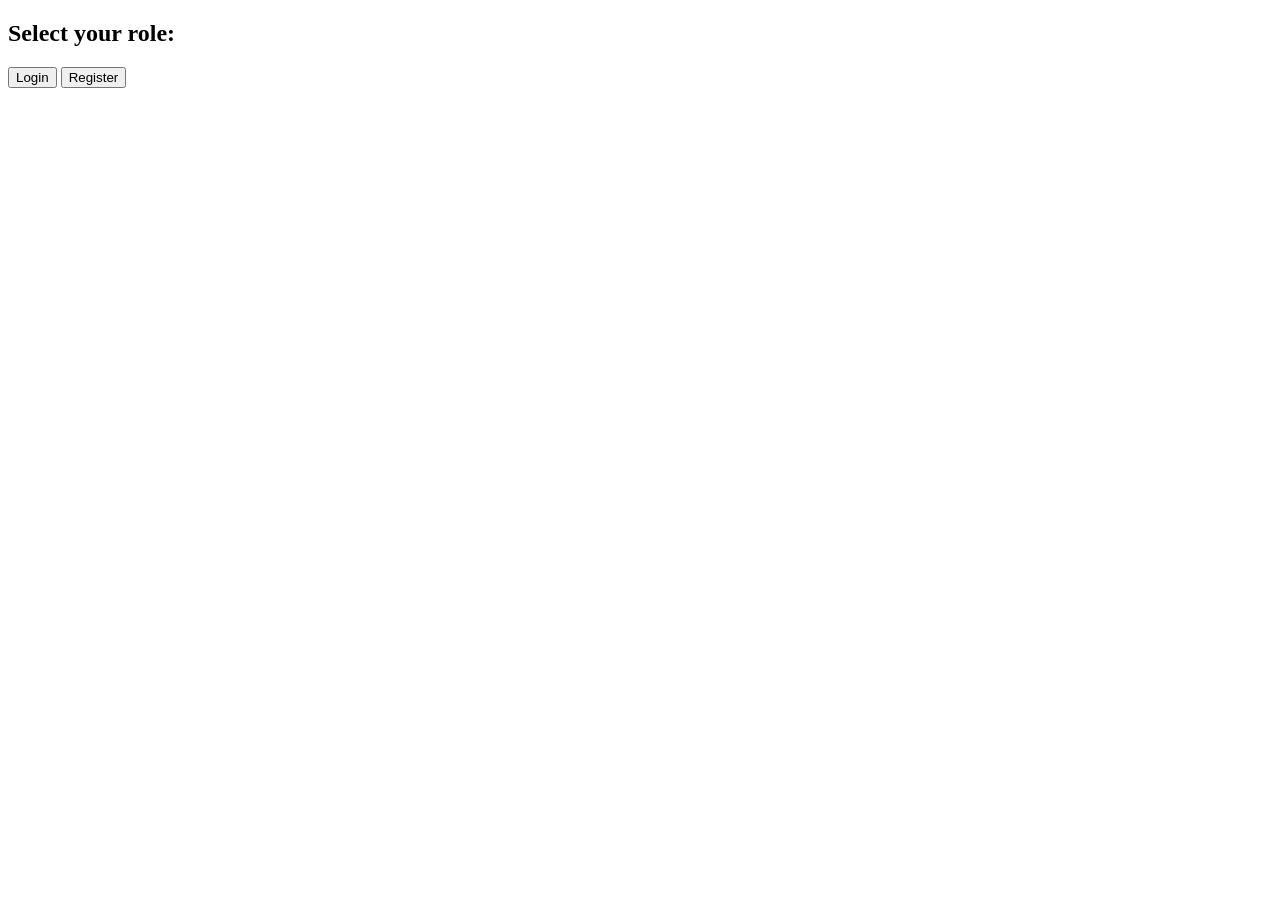
==== index.html @ 2171e499 "Create index.html as the single entry point with login/registration role selection and associated fo" ====
<!DOCTYPE html>
<html lang="en">
<head>
    <meta charset="UTF-8">
    <meta name="viewport" content="width=device-width, initial-scale=1.0">
    <title>Entry Point</title>
    <link rel="stylesheet" href="css/style.css">
    <script src="js/config.js"></script>
    <script src="js/core.js"></script>
    <script src="js/auth.js"></script>
    <script src="js/finance.js"></script>
    <script src="js/dashboard.js"></script>
</head>
<body>
    <div id="role-selection">
        <h2>Select your role:</h2>
        <button id="login-btn">Login</button>
        <button id="register-btn">Register</button>
    </div>

    <div id="registration-form" style="display:none;">
        <h2>Register</h2>
        <form id="registerForm">
            <label for="username">Username:</label>
            <input type="text" id="username" name="username" required>
            <label for="email">Email:</label>
            <input type="email" id="email" name="email" required>
            <label for="password">Password:</label>
            <input type="password" id="password" name="password" required>
            <button type="submit">Register</button>
        </form>
    </div>

    <div id="login-form" style="display:none;">
        <h2>Login</h2>
        <form id="loginForm">
            <label for="loginEmail">Email:</label>
            <input type="email" id="loginEmail" name="loginEmail" required>
            <label for="loginPassword">Password:</label>
            <input type="password" id="loginPassword" name="loginPassword" required>
            <button type="submit">Login</button>
        </form>
    </div>

    <div id="dashboard-screens" style="display:none;">
        <h2>Dashboard</h2>
        <!-- Dashboard Content Goes Here -->
    </div>

    <script>
        document.getElementById('login-btn').onclick = function() {
            document.getElementById('role-selection').style.display = 'none';
            document.getElementById('login-form').style.display = 'block';
        };
        document.getElementById('register-btn').onclick = function() {
            document.getElementById('role-selection').style.display = 'none';
            document.getElementById('registration-form').style.display = 'block';
        };
    </script>
</body>
</html>
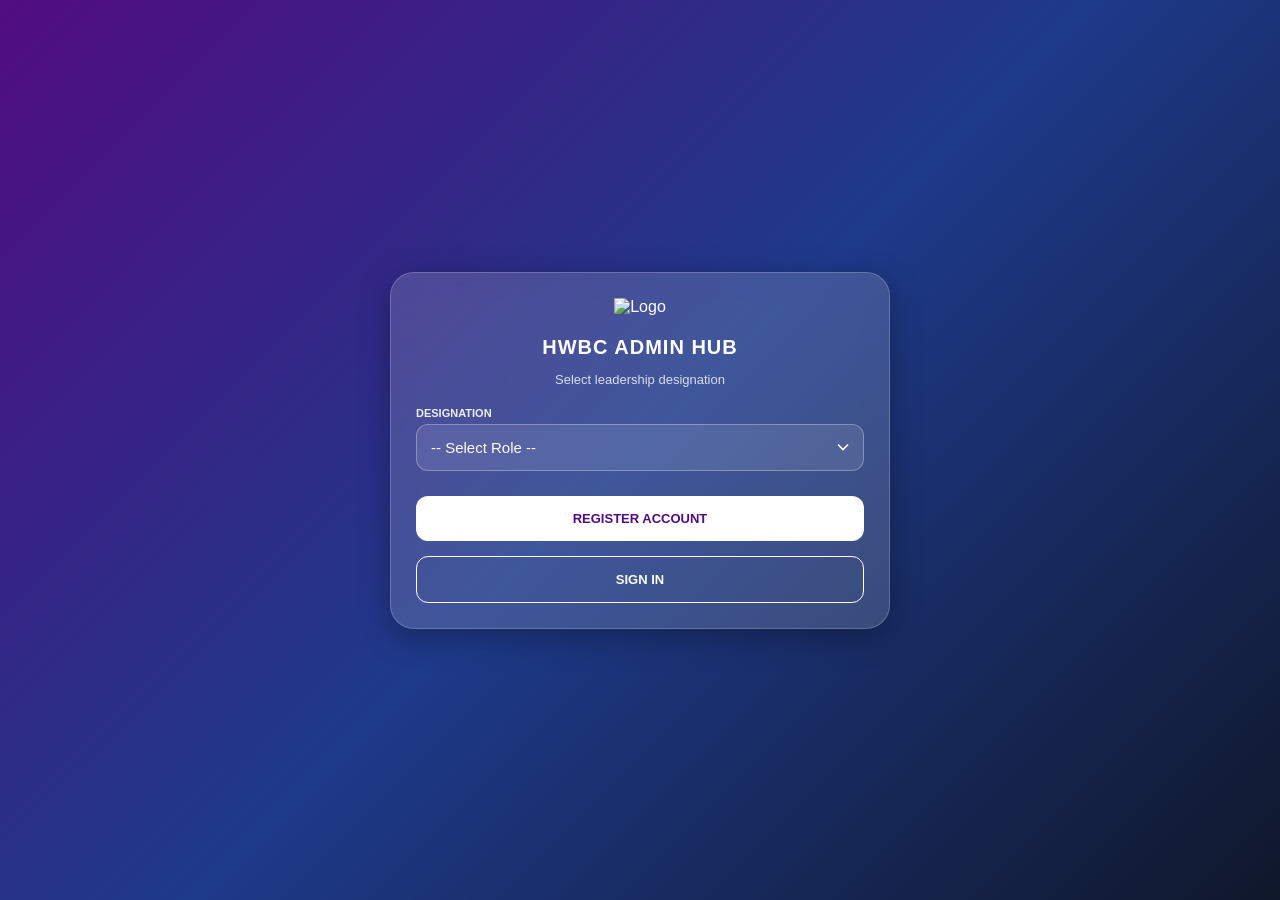
==== commit 50fdcbb4: "Add files via upload" ====
--- a/index.html
+++ b/index.html
@@ -1,61 +1,450 @@
-<!DOCTYPE html>
-<html lang="en">
-<head>
-    <meta charset="UTF-8">
-    <meta name="viewport" content="width=device-width, initial-scale=1.0">
-    <title>Entry Point</title>
-    <link rel="stylesheet" href="css/style.css">
-    <script src="js/config.js"></script>
-    <script src="js/core.js"></script>
-    <script src="js/auth.js"></script>
-    <script src="js/finance.js"></script>
-    <script src="js/dashboard.js"></script>
-</head>
-<body>
-    <div id="role-selection">
-        <h2>Select your role:</h2>
-        <button id="login-btn">Login</button>
-        <button id="register-btn">Register</button>
-    </div>
-
-    <div id="registration-form" style="display:none;">
-        <h2>Register</h2>
-        <form id="registerForm">
-            <label for="username">Username:</label>
-            <input type="text" id="username" name="username" required>
-            <label for="email">Email:</label>
-            <input type="email" id="email" name="email" required>
-            <label for="password">Password:</label>
-            <input type="password" id="password" name="password" required>
-            <button type="submit">Register</button>
-        </form>
-    </div>
-
-    <div id="login-form" style="display:none;">
-        <h2>Login</h2>
-        <form id="loginForm">
-            <label for="loginEmail">Email:</label>
-            <input type="email" id="loginEmail" name="loginEmail" required>
-            <label for="loginPassword">Password:</label>
-            <input type="password" id="loginPassword" name="loginPassword" required>
-            <button type="submit">Login</button>
-        </form>
-    </div>
-
-    <div id="dashboard-screens" style="display:none;">
-        <h2>Dashboard</h2>
-        <!-- Dashboard Content Goes Here -->
-    </div>
-
-    <script>
-        document.getElementById('login-btn').onclick = function() {
-            document.getElementById('role-selection').style.display = 'none';
-            document.getElementById('login-form').style.display = 'block';
-        };
-        document.getElementById('register-btn').onclick = function() {
-            document.getElementById('role-selection').style.display = 'none';
-            document.getElementById('registration-form').style.display = 'block';
-        };
-    </script>
-</body>
+<!DOCTYPE html>
+<html lang="en">
+<head>
+    <meta charset="UTF-8">
+    <meta name="viewport" content="width=device-width, initial-scale=1.0">
+    <title>HWBC DASHBOARD ADMIN</title>
+    <style>
+        :root { --primary: #ffffff; --accent: #510C81; --text-dark: #1e3a8a; }
+        body { 
+            font-family: 'Segoe UI', sans-serif; 
+            background: linear-gradient(135deg, #510C81 0%, #1e3a8a 50%, #0f172a 100%); 
+            background-attachment: fixed; margin: 0; display: flex; justify-content: center; align-items: center; min-height: 100vh; color: white;
+        }
+        .screen { 
+            display: none; padding: 25px; width: 95%; max-width: 500px; 
+            background: rgba(255, 255, 255, 0.15); backdrop-filter: blur(12px); 
+            border: 1px solid rgba(255, 255, 255, 0.2); border-radius: 24px; 
+            box-shadow: 0 8px 32px rgba(0, 0, 0, 0.3); box-sizing: border-box; 
+        }
+        .active-screen { display: block !important; animation: slideUp 0.4s ease-out; }
+        
+        h2 { margin: 0 0 10px 0; text-align: center; font-size: 20px; text-transform: uppercase; letter-spacing: 1px; }
+        p { text-align: center; color: rgba(255, 255, 255, 0.8); font-size: 13px; margin-bottom: 20px; }
+        .logo { text-align: center; margin-bottom: 20px; } 
+        .logo img { max-width: 100px; height: auto; }
+
+        .input-group { margin-bottom: 15px; position: relative; width: 100%; }
+        label { display: block; margin-bottom: 5px; font-size: 11px; font-weight: bold; text-transform: uppercase; opacity: 0.9; }
+        .input-field { 
+            width: 100%; padding: 14px; border: 1px solid rgba(255, 255, 255, 0.3); 
+            border-radius: 12px; background: rgba(255, 255, 255, 0.1); color: white; 
+            font-size: 15px; box-sizing: border-box; outline: none; 
+        }
+select.input-field {
+    appearance: none;
+    -webkit-appearance: none;
+    -moz-appearance: none;
+    background-image: url("data:image/svg+xml;charset=UTF-8,%3csvg xmlns='http://www.w3.org/2000/svg' viewBox='0 0 24 24' fill='none' stroke='white' stroke-width='2'%3e%3cpolyline points='6 9 12 15 18 9'%3e%3c/polyline%3e%3c/svg%3e");
+    background-repeat: no-repeat;
+    background-position: right 10px center;
+    background-size: 20px;
+    padding-right: 40px;
+}
+
+select.input-field option {
+    background: #1e3a8a;
+    color: white;
+}
+        .toggle-pass { position: absolute; right: 15px; top: 32px; cursor: pointer; font-size: 18px; }
+        
+        .button { width: 100%; padding: 15px; background: var(--primary); color: var(--accent); border: none; border-radius: 12px; font-size: 13px; font-weight: bold; cursor: pointer; margin-top: 10px; text-transform: uppercase; }
+        .btn-secondary { background: transparent; color: white; border: 1px solid white; margin-top: 15px; }
+        .dashboard-grid { display: grid; grid-template-columns: 1fr 1fr; gap: 10px; margin-top: 10px; }
+        .record-card { background: rgba(255, 255, 255, 0.1); border-radius: 16px; padding: 15px; margin-bottom: 12px; border: 1px solid rgba(255, 255, 255, 0.1); }
+        .tick { color: #4ade80; font-weight: bold; margin-left: 8px; }
+
+        #spinner-overlay { position: fixed; top:0; left:0; width:100%; height:100%; background: rgba(0,0,0,0.8); display:none; justify-content:center; align-items:center; z-index:9999; }
+        .loader { border: 4px solid #f3f3f3; border-top: 4px solid var(--accent); border-radius: 50%; width: 40px; height: 40px; animation: spin 1s linear infinite; }
+        
+        @keyframes spin { 0% { transform: rotate(0deg); } 100% { transform: rotate(360deg); } }
+        @keyframes slideUp { from { opacity: 0; transform: translateY(20px); } to { opacity: 1; transform: translateY(0); } }
+        @media print { .button, .btn-secondary, .toggle-pass { display: none !important; } body { background: white !important; } .screen { background: white; color: black; border: none; box-shadow: none; width: 100% !important; max-width: 100% !important; display: block !important; } }
+    </style>
+</head>
+<body>
+
+<div id="spinner-overlay"><div class="loader"></div></div>
+
+<!-- 1. ROLE SCREEN -->
+<div id="screen-role" class="screen active-screen">
+    <div class="logo"><img src="images/logo.png" alt="Logo"></div>
+    <h2>HWBC Admin Hub</h2>
+    <p>Select leadership designation</p>
+    <div class="input-group">
+        <label>Designation</label>
+        <select id="role-select" class="input-field" onchange="App.toggleRoleFields()">
+            <option value="">-- Select Role --</option>
+            <option value="NATIONAL">National Leader</option>
+            <option value="SECRETARY">Secretary</option>
+            <option value="FINANCE">Finance Leader</option>
+            <option value="CIRCUIT">Circuit Leader</option>
+            <option value="BRANCH">Branch Leader</option>
+        </select>
+    </div>
+    <div id="circuit-select-group" class="input-group" style="display:none;"><label>Circuit</label><select id="reg-circuit-select" class="input-field"></select></div>
+    <div id="branch-select-group" class="input-group" style="display:none;"><label>Branch</label><select id="reg-branch-select" class="input-field"></select></div>
+    <button class="button" onclick="App.handleRoleSelection()">Register Account</button>
+    <button class="button btn-secondary" onclick="App.navigate('screen-login')">Sign In</button>
+</div>
+
+<!-- 2. LOGIN SCREEN -->
+<div id="screen-login" class="screen">
+    <div class="logo"><img src="images/logo.png" alt="Logo"></div>
+    <h2>Secure Sign In</h2>
+    <div class="input-group">
+        <label>Role</label>
+        <select id="login-role" class="input-field">
+            <option value="NATIONAL">National Leader</option>
+            <option value="SECRETARY">Secretary</option>
+            <option value="FINANCE">Finance Leader</option>
+            <option value="CIRCUIT">Circuit Leader</option>
+            <option value="BRANCH">Branch Leader</option>
+        </select>
+    </div>
+    <div class="input-group"><label>Email</label><input id="login-email" class="input-field" placeholder="email@hwbc.com"></div>
+    <div class="input-group">
+        <label>Password</label>
+        <input id="login-password" type="password" class="input-field">
+        <span class="toggle-pass" onclick="App.togglePassword('login-password')">👁️</span>
+    </div>
+    <button class="button" onclick="App.login()">Log In</button>
+    <button class="button btn-secondary" onclick="App.navigate('screen-role')">Back</button>
+</div>
+
+<!-- 2.5 SIGNUP SCREEN -->
+<div id="screen-signup" class="screen">
+    <div class="logo"><img src="images/logo.png" alt="Logo"></div>
+    <h2>Create Account</h2>
+    <p id="signup-subtitle">Complete your registration</p>
+    <div class="input-group"><label>Full Name</label><input id="signup-name" class="input-field" placeholder="Your Full Name"></div>
+    <div class="input-group"><label>Email</label><input id="signup-email" class="input-field" placeholder="email@hwbc.com"></div>
+    <div class="input-group">
+        <label>Password</label>
+        <input id="signup-password" type="password" class="input-field">
+        <span class="toggle-pass" onclick="App.togglePassword('signup-password')">👁️</span>
+    </div>
+    <div class="input-group">
+        <label>Confirm Password</label>
+        <input id="signup-confirm" type="password" class="input-field">
+        <span class="toggle-pass" onclick="App.togglePassword('signup-confirm')">👁️</span>
+    </div>
+    <button class="button" onclick="App.signup()">Create Account</button>
+    <button class="button btn-secondary" onclick="App.navigate('screen-role')">Back</button>
+</div>
+
+<!-- 3. DASHBOARD -->
+<div id="screen-dashboard" class="screen">
+    <div class="logo"><img src="images/logo.png" alt="Logo"></div>
+    <h2 id="dash-title">Dashboard</h2>
+    <p id="dash-subtitle"></p>
+    <div id="action-grid" class="dashboard-grid"></div>
+    <button class="button btn-secondary" onclick="App.logout()">Logout</button>
+</div>
+
+<!-- 4. MEMBER REGISTRATION -->
+<div id="screen-member-register" class="screen">
+    <div class="logo"><img src="images/logo.png" alt="Logo"></div>
+    <h2>New Member</h2>
+    <div class="input-group"><label>First Name</label><input id="m-fname" class="input-field"></div>
+    <div class="input-group"><label>Last Name</label><input id="m-lname" class="input-field"></div>
+    <div class="input-group"><label>Phone</label><input id="m-phone" class="input-field"></div>
+    <div class="input-group"><label>Physical Address</label><input id="m-address" class="input-field"></div>
+    <div class="input-group"><label>Member Photo</label><input type="file" id="m-photo" class="input-field" accept="image/*"></div>
+    <button class="button" onclick="App.submitMemberRegistration()">Register Member</button>
+    <button class="button btn-secondary" onclick="App.navigate('screen-dashboard')">Cancel</button>
+</div>
+
+<!-- 5. WEEKLY FINANCE -->
+<div id="screen-branch-finance" class="screen">
+    <div class="logo"><img src="images/logo.png" alt="Logo"></div>
+    <h2>Branch Offering</h2>
+    <div class="input-group"><label>Month</label><input type="month" id="f-month" class="input-field"></div>
+    <div class="input-group"><label>Sunday Week</label><select id="f-week" class="input-field"><option value="1">Week 1</option><option value="2">Week 2</option><option value="3">Week 3</option><option value="4">Week 4</option></select></div>
+    <div class="input-group"><label>Amount (ZAR)</label><input type="number" id="f-amount" class="input-field"></div>
+    <button class="button" onclick="App.submitWeeklyFinance()">Record Offering</button>
+    <button class="button btn-secondary" onclick="App.navigate('screen-dashboard')">Back</button>
+</div>
+
+<!-- 6. LIST & AUDIT VIEW -->
+<div id="screen-list" class="screen">
+    <div class="logo"><img src="images/logo.png" alt="Logo"></div>
+    <h2 id="list-title">Records</h2>
+    <div id="list-container" style="max-height: 400px; overflow-y: auto;"></div>
+    <button class="button" onclick="window.print()">Download PDF Report</button>
+    <button class="button btn-secondary" onclick="App.navigate('screen-dashboard')">Done</button>
+</div>
+
+<!-- 7. CONTENT HUB -->
+<div id="screen-content-hub" class="screen">
+    <div class="logo"><img src="images/logo.png" alt="Logo"></div>
+    <h2>Content Manager</h2>
+    <div class="dashboard-grid">
+        <button class="button" onclick="App.openForm('SERMON')">Sermons</button>
+        <button class="button" onclick="App.openForm('MUSIC')">Music</button>
+        <button class="button" onclick="App.openForm('GALLERY')">Gallery</button>
+        <button class="button" onclick="App.openForm('EVENT')">Events</button>
+        <button class="button" onclick="App.openForm('BURSARY')">Bursaries</button>
+        <button class="button" onclick="App.openForm('YOUTH')">Youth</button>
+    </div>
+    <button class="button btn-secondary" onclick="App.navigate('screen-dashboard')">Back</button>
+</div>
+
+<!-- 8. CONTENT FORM -->
+<div id="screen-form" class="screen">
+    <div class="logo"><img src="images/logo.png" alt="Logo"></div>
+    <h2 id="form-title">Publish</h2>
+    <div id="form-fields"></div>
+    <button class="button" onclick="App.submitContent()">Upload & Publish</button>
+    <button class="button btn-secondary" onclick="App.navigate('screen-content-hub')">Cancel</button>
+</div>
+
+<!-- 9. DRILLDOWN -->
+<div id="screen-drilldown" class="screen">
+    <div class="logo"><img src="images/logo.png" alt="Logo"></div>
+    <h2 id="drill-title">Location Selection</h2>
+    <div id="drill-container" class="dashboard-grid"></div>
+    <button class="button btn-secondary" onclick="App.navigate('screen-dashboard')">Back</button>
+</div>
+
+<script>
+const API_BASE = "https://byc6aq06e6.execute-api.us-east-1.amazonaws.com/prod";
+const CIRCUITS = {
+    "Gauteng Circuit": ["Daveyton","Tsakane","Soshanguve","Soweto","Vosloorus"],
+    "Highveld Circuit": ["Badplaas","Breyton","Ermelo","Machododorp","Nhlazatshe","Secunda","Witbank"],
+    "Lowveld Circuit": ["Barberton","Ka-Mhlutshwa","Matsulu","Mshadza","Ndlunkulu"],
+    "Eswatini Circuit": ["Matsapha","Siteki"]
+};
+
+const App = {
+    currentMode: '', // 'MEMBERS', 'FINANCE', 'APOLOGY'
+
+    init() {
+        const cSel = document.getElementById('reg-circuit-select');
+        const bSel = document.getElementById('reg-branch-select');
+        Object.keys(CIRCUITS).forEach(c => cSel.add(new Option(c, c)));
+        Object.values(CIRCUITS).flat().forEach(b => bSel.add(new Option(b, b)));
+        
+        // SECURITY GATE: Force Login
+        if (!localStorage.getItem("role")) {
+            this.navigate('screen-role');
+        } else {
+            this.setupDashboard();
+            this.navigate('screen-dashboard');
+        }
+    },
+
+    navigate(id) {
+        // Strict Guard: No access to dashboard screens without role
+        const publicScreens = ['screen-role', 'screen-login'];
+        if (!localStorage.getItem("role") && !publicScreens.includes(id)) {
+            id = 'screen-role';
+        }
+        document.querySelectorAll('.screen').forEach(s => s.classList.remove('active-screen'));
+        document.getElementById(id).classList.add('active-screen');
+    },
+
+    togglePassword(id) {
+        const input = document.getElementById(id);
+        input.type = input.type === 'password' ? 'text' : 'password';
+    },
+
+    toggleRoleFields() {
+        const role = document.getElementById('role-select').value;
+        document.getElementById('circuit-select-group').style.display = (role === 'CIRCUIT') ? 'block' : 'none';
+        document.getElementById('branch-select-group').style.display = (role === 'BRANCH') ? 'block' : 'none';
+    },
+
+handleRoleSelection() {
+    const role = document.getElementById('role-select').value;
+    
+    if (!role) {
+        alert("Please select a role");
+        return;
+    }
+    
+    // Store the selected role temporarily
+    sessionStorage.setItem("signup-role", role);
+    
+    if (role === 'BRANCH') {
+        const branch = document.getElementById('reg-branch-select').value;
+        if (!branch) {
+            alert("Please select a branch");
+            return;
+        }
+        sessionStorage.setItem("signup-branch", branch);
+    } else if (role === 'CIRCUIT') {
+        const circuit = document.getElementById('reg-circuit-select').value;
+        if (!circuit) {
+            alert("Please select a circuit");
+            return;
+        }
+        sessionStorage.setItem("signup-circuit", circuit);
+    }
+    
+    // Update signup subtitle to show role
+    document.getElementById('signup-subtitle').innerText = `Register as: ${role}`;
+    
+    // Navigate to signup
+    this.navigate('screen-signup');
+},
+
+
+    login() {
+        const role = document.getElementById('login-role').value;
+        const email = document.getElementById('login-email').value;
+        const pass = document.getElementById('login-password').value;
+
+        if(!email || !pass) return alert("Credentials required");
+
+        localStorage.setItem("role", role);
+        localStorage.setItem("location", role === 'BRANCH' ? "Tsakane" : "National HQ");
+        this.setupDashboard();
+        this.navigate('screen-dashboard');
+    },
+
+    setupDashboard() {
+        const role = localStorage.getItem("role");
+        const loc = localStorage.getItem("location");
+        const grid = document.getElementById("action-grid");
+        grid.innerHTML = "";
+        document.getElementById('dash-title').innerText = role + " HUB";
+        document.getElementById('dash-subtitle').innerText = "Assigned to: " + loc;
+
+        if (['NATIONAL', 'SECRETARY', 'FINANCE'].includes(role)) {
+            this.addBtn("Content Management", () => this.navigate('screen-content-hub'), grid);
+            this.addBtn("View Members", () => this.drillCircuits('MEMBERS'), grid);
+            this.addBtn("Apology Audit", () => this.drillCircuits('APOLOGY'), grid);
+            this.addBtn("Financial Audit", () => this.drillCircuits('FINANCE'), grid);
+        } else if (role === 'BRANCH') {
+            this.addBtn("Register Member", () => this.navigate('screen-member-register'), grid);
+            this.addBtn("Branch Members", () => this.loadRecords(loc, 'MEMBERS'), grid);
+            this.addBtn("Update Finance", () => this.navigate('screen-branch-finance'), grid);
+        } else if (role === 'CIRCUIT') {
+            this.addBtn("View Branches", () => this.drillBranches(loc, 'MEMBERS'), grid);
+            this.addBtn("Circuit Financials", () => this.drillBranches(loc, 'FINANCE'), grid);
+        }
+    },
+
+    addBtn(text, action, container) {
+        const btn = document.createElement("button");
+        btn.className = "button"; btn.innerText = text; btn.onclick = action;
+        container.appendChild(btn);
+    },
+
+    // --- DRILLDOWN LOGIC ---
+    drillCircuits(mode) {
+        this.currentMode = mode;
+        const container = document.getElementById("drill-container");
+        document.getElementById("drill-title").innerText = "Select Circuit";
+        container.innerHTML = "";
+        Object.keys(CIRCUITS).forEach(c => {
+            this.addBtn(c, () => this.drillBranches(c, mode), container);
+        });
+        this.navigate('screen-drilldown');
+    },
+
+    drillBranches(circuit, mode) {
+        const container = document.getElementById("drill-container");
+        document.getElementById("drill-title").innerText = circuit + " Branches";
+        container.innerHTML = "";
+        CIRCUITS[circuit].forEach(b => {
+            this.addBtn(b, () => this.loadRecords(b, mode), container);
+        });
+        this.navigate('screen-drilldown');
+    },
+
+    // --- DATA LOADING (MEMBERS / FINANCE / APOLOGY) ---
+    async loadRecords(branch, mode) {
+        this.navigate('screen-list');
+        const container = document.getElementById('list-container');
+        document.getElementById('list-title').innerText = `${branch} - ${mode}`;
+        container.innerHTML = "Fetching...";
+
+        let endpoint = (mode === 'FINANCE') ? `${API_BASE}/get_finance_report` : `${API_BASE}/retrieve_branch_member`;
+        if (mode === 'APOLOGY') endpoint = `${API_BASE}/view_apologies?date=2024-01-01`; // Sample
+
+        try {
+            const res = await fetch(`${endpoint}?branch=${encodeURIComponent(branch)}`);
+            const data = await res.json();
+            container.innerHTML = "";
+
+            if (mode === 'MEMBERS') {
+                data.members.forEach(m => {
+                    const card = document.createElement("div");
+                    card.className = "record-card";
+                    card.innerHTML = `
+                        <b>${m.firstName} ${m.lastName}</b> 
+                        ${m.isVerified ? '<span class="tick">✔ Verified</span>' : ''}
+                        <br><small>${m.phone}</small>
+                        ${(!m.isVerified && localStorage.getItem("role") === 'BRANCH') ? 
+                        `<button class="button" style="width:auto; margin-top:5px;" onclick="App.verifyMember('${m.phone}','${branch}')">Verify</button>` : ''}
+                    `;
+                    container.appendChild(card);
+                });
+            } else if (mode === 'FINANCE') {
+                data.forEach(f => {
+                    const card = document.createElement("div");
+                    card.className = "record-card";
+                    card.innerHTML = `<b>${f.monthYear}</b><br>Total: R${f.totalOffering}<br><small>W1: ${f.week1} | W2: ${f.week2} | W3: ${f.week3} | W4: ${f.week4}</small>`;
+                    container.appendChild(card);
+                });
+            }
+        } catch(e) { container.innerHTML = "No records found."; }
+    },
+
+    // --- BRANCH ACTIONS ---
+    async submitMemberRegistration() {
+        alert("Uploading Photo & Enrolling Member...");
+        this.navigate('screen-dashboard');
+    },
+
+    async submitWeeklyFinance() {
+        const branch = localStorage.getItem("location");
+        const month = document.getElementById('f-month').value;
+        const week = document.getElementById('f-week').value;
+        const amount = document.getElementById('f-amount').value;
+
+        document.getElementById("spinner-overlay").style.display="flex";
+        try {
+            await fetch(`${API_BASE}/update_finance`, {
+                method: "POST",
+                headers: { "Content-Type": "application/json" },
+                body: JSON.stringify({ branchName: branch, monthYear: month, weekNumber: week, amount: amount })
+            });
+            alert("Offering Recorded!");
+            this.navigate('screen-dashboard');
+        } catch(e) { alert("Save failed"); }
+        document.getElementById("spinner-overlay").style.display="none";
+    },
+
+    async verifyMember(phone, branch) {
+        alert("Member " + phone + " Verified!");
+        this.loadRecords(branch, 'MEMBERS');
+    },
+
+    // --- CONTENT UPLOAD ---
+    openForm(type) {
+        const container = document.getElementById('form-fields');
+        document.getElementById('form-title').innerText = "Upload " + type;
+        container.innerHTML = `
+            <div class="input-group"><label>Title</label><input id="f-title" class="input-field"></div>
+            <div class="input-group"><label>${type === 'SERMON' ? 'Preacher' : 'Artist'}</label><input id="f-desc" class="input-field"></div>
+            <div class="input-group"><label>Select File</label><input type="file" id="f-media" class="input-field"></div>
+            <div class="input-group"><label>Thumbnail/Poster</label><input type="file" id="f-thumb" class="input-field"></div>
+        `;
+        this.navigate('screen-form');
+    },
+
+    async submitContent() {
+        alert("File Uploading to S3...");
+        this.navigate('screen-dashboard');
+    },
+
+    logout() { localStorage.clear(); location.reload(); }
+};
+
+window.onload = () => App.init();
+</script>
+</body>
 </html>
